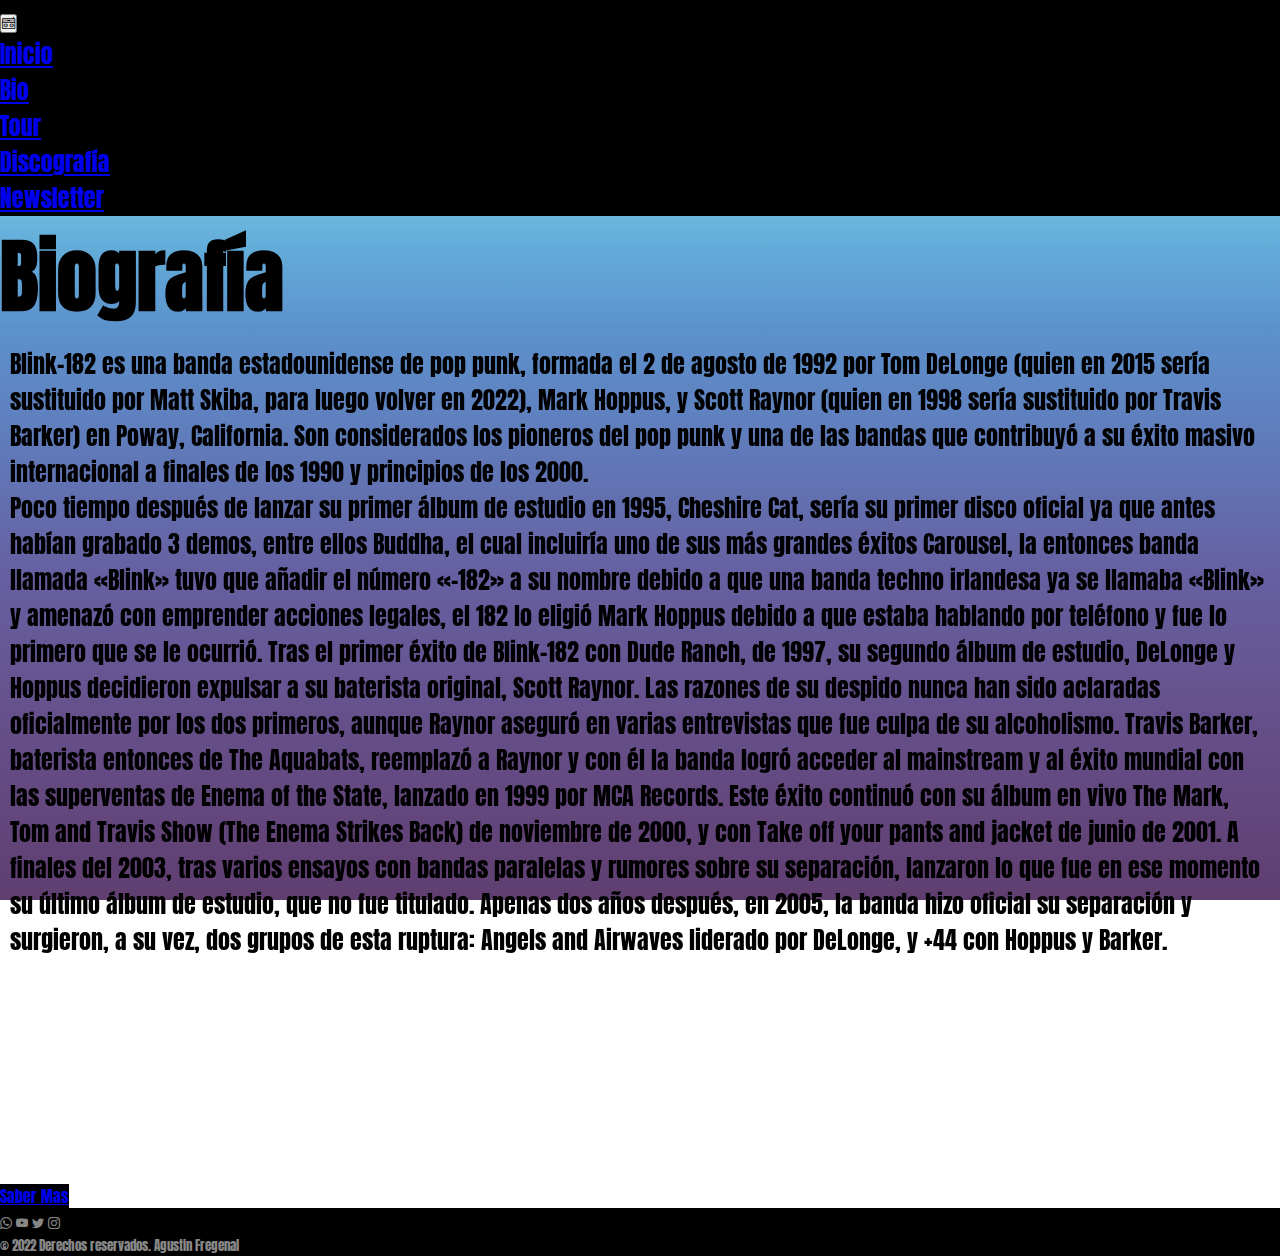
==== pages/info.html @ 5593ac79 "master" ====
<!DOCTYPE html>
<html lang="es">
    <head>
        <!-- meta tags -->
        <meta charset="UTF-8">
        <meta http-equiv="X-UA-Compatible" content="IE=edge">
        <meta name="viewport" content="width=device-width, initial-scale=1.0">
        <meta name="description" content="Conocé la historia de la banda, desde sus inicios hasta la actualiad">
        <meta name="keywords" content="Blink 182, Mark Hoppus, Tom DeLonge, Travis Barker, Punk, 182, Blink">
        <!-- AOS -->
        <link rel="stylesheet" href="https://unpkg.com/aos@next/dist/aos.css" />
        <!-- Iconos -->
        <link rel="stylesheet" href="https://cdn.jsdelivr.net/npm/bootstrap-icons@1.10.2/font/bootstrap-icons.css">
        <!-- Bootstrap CSS -->
        <link href="https://cdn.jsdelivr.net/npm/bootstrap@5.0.2/dist/css/bootstrap.min.css" rel="stylesheet" integrity="sha384-EVSTQN3/azprG1Anm3QDgpJLIm9Nao0Yz1ztcQTwFspd3yD65VohhpuuCOmLASjC" crossorigin="anonymous">
        <link rel="stylesheet" href="../css/styles.css">
        <link rel="preconnect" href="https://fonts.googleapis.com">
        <link rel="preconnect" href="https://fonts.gstatic.com" crossorigin>
        <link href="https://fonts.googleapis.com/css2?family=Anton&display=swap" rel="stylesheet">
        <link rel="shortcut icon" href="../assets/imagenes/bicon.jpg" type="image/png" />
        <title>Blink 182 - Biografía</title>
    </head>

    <body>
        <!-- Navegador -->
        <header>
            <nav class="navbar navbar-expand-lg navbar-dark">
                <div class="container-fluid">
                    <button class="navbar-toggler" type="button" data-bs-toggle="collapse" data-bs-target="#navbarNav" aria-controls="navbarNav" aria-expanded="false" aria-label="Toggle navigation">
                        <i class="bi bi-boombox"></i>
                    </button>
                    <div class="collapse navbar-collapse" id="navbarNav">
                        <ul class="navbar-nav justify-content-center w-100">
                            <li class="nav-item"><a class="nav-link" href="../index.html">Inicio</a></li>
                            <li class="nav-item"><a class="nav-link" href="../pages/info.html">Bio</a></li>
                            <li class="nav-item"><a class="nav-link" href="../pages/tour.html">Tour</a></li>
                            <li class="nav-item"><a class="nav-link" href="../pages/discografia.html">Discografía</a></li>
                            <li class="nav-item"><a class="nav-link" href="../pages/contacto.html">Newsletter</a></li>
                        </ul>
                    </div>
                </div>
            </nav>
        </header>
        
        <!-- Biografia -->
        <main>
            <div class="container">
                <div class="text-center">
                    <h1>Biografía</h1>
                </div>
                <div class="parrafo">
                    <p data-aos="fade-right" data-aos-duration="1500">Blink-182 es una banda estadounidense de pop punk, formada el 2 de
                    agosto de 1992 por Tom DeLonge (quien en 2015 sería sustituido por Matt Skiba, para luego volver en 2022), Mark Hoppus,
                    y Scott Raynor (quien en 1998 sería sustituido por Travis Barker) en Poway, California. Son considerados los pioneros
                    del pop punk y una de las bandas que contribuyó a su éxito masivo internacional a finales de los 1990 y principios de
                    los 2000.</p>
                
                    <p data-aos="fade-left" data-aos-duration="1500">Poco tiempo después de lanzar su primer álbum de estudio en 1995, Cheshire Cat, sería su primer disco oficial ya que
                    antes habían grabado 3 demos, entre ellos Buddha, el cual incluiría uno de sus más grandes éxitos Carousel, la entonces
                    banda llamada «Blink» tuvo que añadir el número «-182» a su nombre debido a que una banda techno irlandesa ya se llamaba
                    «Blink» y amenazó con emprender acciones legales, el 182 lo eligió Mark Hoppus debido a que estaba hablando por teléfono
                    y fue lo primero que se le ocurrió. Tras el primer éxito de Blink-182 con Dude Ranch, de 1997, su segundo álbum de
                    estudio, DeLonge y Hoppus decidieron expulsar a su baterista original, Scott Raynor. Las razones de su despido nunca han
                    sido aclaradas oficialmente por los dos primeros, aunque Raynor aseguró en varias entrevistas que fue culpa de su
                    alcoholismo. Travis Barker, baterista entonces de The Aquabats, reemplazó a Raynor y con él la banda logró acceder al
                    mainstream y al éxito mundial con las superventas de Enema of the State, lanzado en 1999 por MCA Records. Este éxito
                    continuó con su álbum en vivo The Mark, Tom and Travis Show (The Enema Strikes Back) de noviembre de 2000, y con Take
                    off your pants and jacket de junio de 2001. A finales del 2003, tras varios ensayos con bandas paralelas y rumores sobre
                    su separación, lanzaron lo que fue en ese momento su último álbum de estudio, que no fue titulado. Apenas dos años
                    después, en 2005, la banda hizo oficial su separación y surgieron, a su vez, dos grupos de esta ruptura: Angels and
                    Airwaves liderado por DeLonge, y +44 con Hoppus y Barker.</p>
                
                    <p data-aos="fade-right" data-aos-duration="1500">La banda es conocida por su humor satírico y escatológico (conocido en inglés como toilet humor). El lanzamiento de su
                    primer álbum en 1995, Cheshire Cat, coincidió con el éxito del resurgimiento punk rock californiano y del lanzamiento en
                    ese mismo año de discos clásicos del punk rock de la costa oeste como Dookie, de Green Day; Smash, de The Offspring y
                    Punk in Drublic, de NOFX. Las influencias de la banda, según los propios Hoppus y DeLonge fueron NOFX, The Cure,
                    Dinosaur Jr., The Descendents y Screeching Weasel. Con la llegada de Barker a la batería, la banda alcanzó una lírica
                    y un sonido musical más maduro, como se demostró en uno de los proyectos paralelos de DeLonge y Barker, Box Car Racer.</p>
                </div>
                <div class="text-center mb-3">
                    <a class="btn btn-dark" href="https://es.wikipedia.org/wiki/Blink-182" target="_blank" rel="noopener noreferrer" role="button">Saber Mas</a>
                </div>
            </div>        
        </main>

        <!-- Footer -->
        <footer class="text-center text-white-55 navcolor mt-auto">
            <div class="container p-1 pb-0">
              <div>
                <!-- Whatsapp -->
                <a class="btn btn-outline-light m-1 btn-circle" href="https://wa.me/5493416528050" target="_blank" rel="noopener noreferrer" role="button"><i class="bi bi-whatsapp"></i></a>
          
                <!-- YouTube -->
                <a class="btn btn-outline-light m-1 btn-circle" href="https://www.youtube.com/user/blink182/featured" target="_blank" rel="noopener noreferrer" role="button"><i class="bi bi-youtube"></i></a>

                <!-- Twitter -->
                <a class="btn btn-outline-light m-1 btn-circle" href="https://twitter.com/blink182" target="_blank" rel="noopener noreferrer" role="button"><i class="bi bi-twitter"></i></a>

                <!-- Instagram -->
                <a class="btn btn-outline-light m-1 btn-circle" href="https://www.instagram.com/blink182/?hl=es" target="_blank" rel="noopener noreferrer" role="button"><i class="bi bi-instagram"></i></a>
              </div>
            </div>
            <!-- Copyright -->
            <div class="text-center">
                <small> &copy; 2022 Derechos reservados. Agustin Fregenal </small>
            </div>
        </footer>
        
        <!-- Scrips -->
        <script src="https://cdn.jsdelivr.net/npm/bootstrap@5.0.2/dist/js/bootstrap.bundle.min.js" integrity="sha384-MrcW6ZMFYlzcLA8Nl+NtUVF0sA7MsXsP1UyJoMp4YLEuNSfAP+JcXn/tWtIaxVXM" crossorigin="anonymous"></script>
        <script src="https://unpkg.com/aos@next/dist/aos.js"></script>
        <script>
            AOS.init();
        </script>
    </body>
</html>
---- css/styles.css ----
/*maps*/
* {
  margin: 0;
  padding: 0;
  box-sizing: border-box; }

@media screen and (max-width: 640px) {
  body {
    background-image: linear-gradient(to top, #d16ba5, #c777b9, #ba83ca, #aa8fd8, #9a9ae1, #8aa7ec, #79b3f4, #69bff8, #52cffe, #41dfff, #46eefa, #5ffbf1); } }

@media screen and (min-width: 640px) and (max-width: 1280px) {
  body {
    background-image: linear-gradient(to top, #daec4f, #80ee84, #00e7be, #00d9e9, #00c6f9, #3bc4fa, #55c1f9, #69bff8, #52cffe, #41dfff, #46eefa, #5ffbf1); } }

@media screen and (min-width: 1280px) {
  body {
    background-image: linear-gradient(to top, #603e70, #63467c, #654e88, #665795, #6660a1, #6271b1, #5f82c0, #5c92cc, #63adda, #78c7e3, #97dfec, #bcf7f6); } }

body {
  font-family: "Anton", sans-serif;
  color: black;
  background-image: linear-gradient(to top, #603e70, #63467c, #654e88, #665795, #6660a1, #6271b1, #5f82c0, #5c92cc, #63adda, #78c7e3, #97dfec, #bcf7f6);
  background-attachment: fixed;
  min-height: 100vh;
  width: 100%;
  display: flex;
  flex-direction: column; }

.navbar-dark {
  font-size: 1.5rem;
  background-color: black; }
  .navbar-dark .navbar-nav .nav-link:hover {
    color: white; }
  .navbar-dark .navbar-nav .nav-link:focus {
    color: white; }

main .container .btn-link {
  color: white; }

main .container .btn-dark {
  background-color: black; }
  main .container .btn-dark:hover {
    background-image: linear-gradient(to top, #603e70, #63467c, #654e88, #665795, #6660a1, #6271b1, #5f82c0, #5c92cc, #63adda, #78c7e3, #97dfec, #bcf7f6); }

main .container h1 {
  font-size: 5rem; }

main .container .parrafo {
  text-align: left;
  font-size: 1.5rem;
  padding: 10px; }

main .container .row a {
  text-decoration: none; }
  main .container .row a img {
    width: 100%;
    transition: all 400ms ease; }
    main .container .row a img:hover {
      transform: translateY(-3%); }

main .container .row .col .card {
  background-color: white; }
  main .container .row .col .card img {
    width: 100%;
    height: 240px;
    object-fit: cover; }
  main .container .row .col .card .img-holder {
    overflow: hidden; }
    main .container .row .col .card .img-holder img {
      transition: all 1.5s ease; }
    main .container .row .col .card .img-holder:hover img {
      transform: scale(1.5); }

.text-white-55 {
  color: rgba(255, 255, 255, 0.55); }

.navcolor {
  background-color: black; }

.container .btn:hover {
  color: black; }

.container .btn:focus {
  color: white; }

.container .btn-outline-light {
  color: rgba(255, 255, 255, 0.55);
  border-color: rgba(255, 255, 255, 0.55); }

.container .btn-circle {
  width: 30px;
  height: 30px;
  padding: 6px 0px;
  border-radius: 15px;
  text-align: center;
  font-size: 12px;
  line-height: 1.42857; }
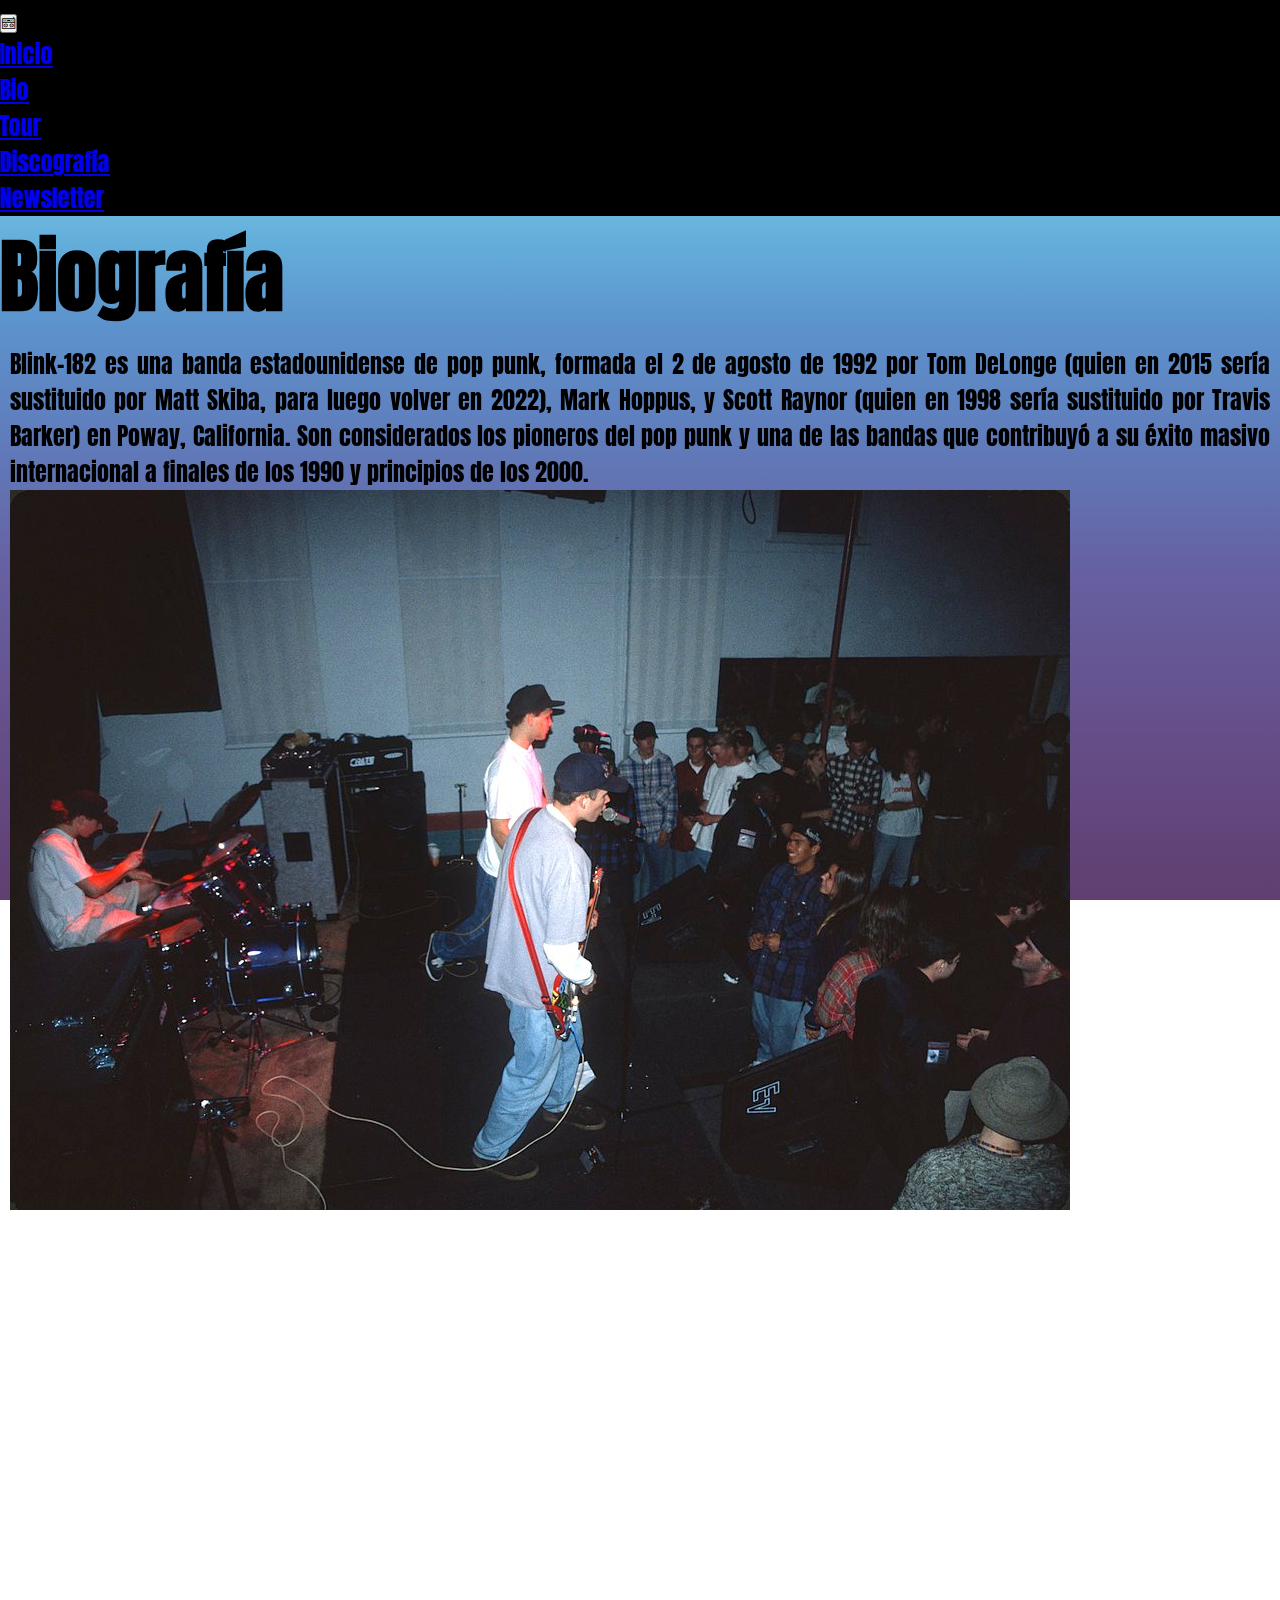
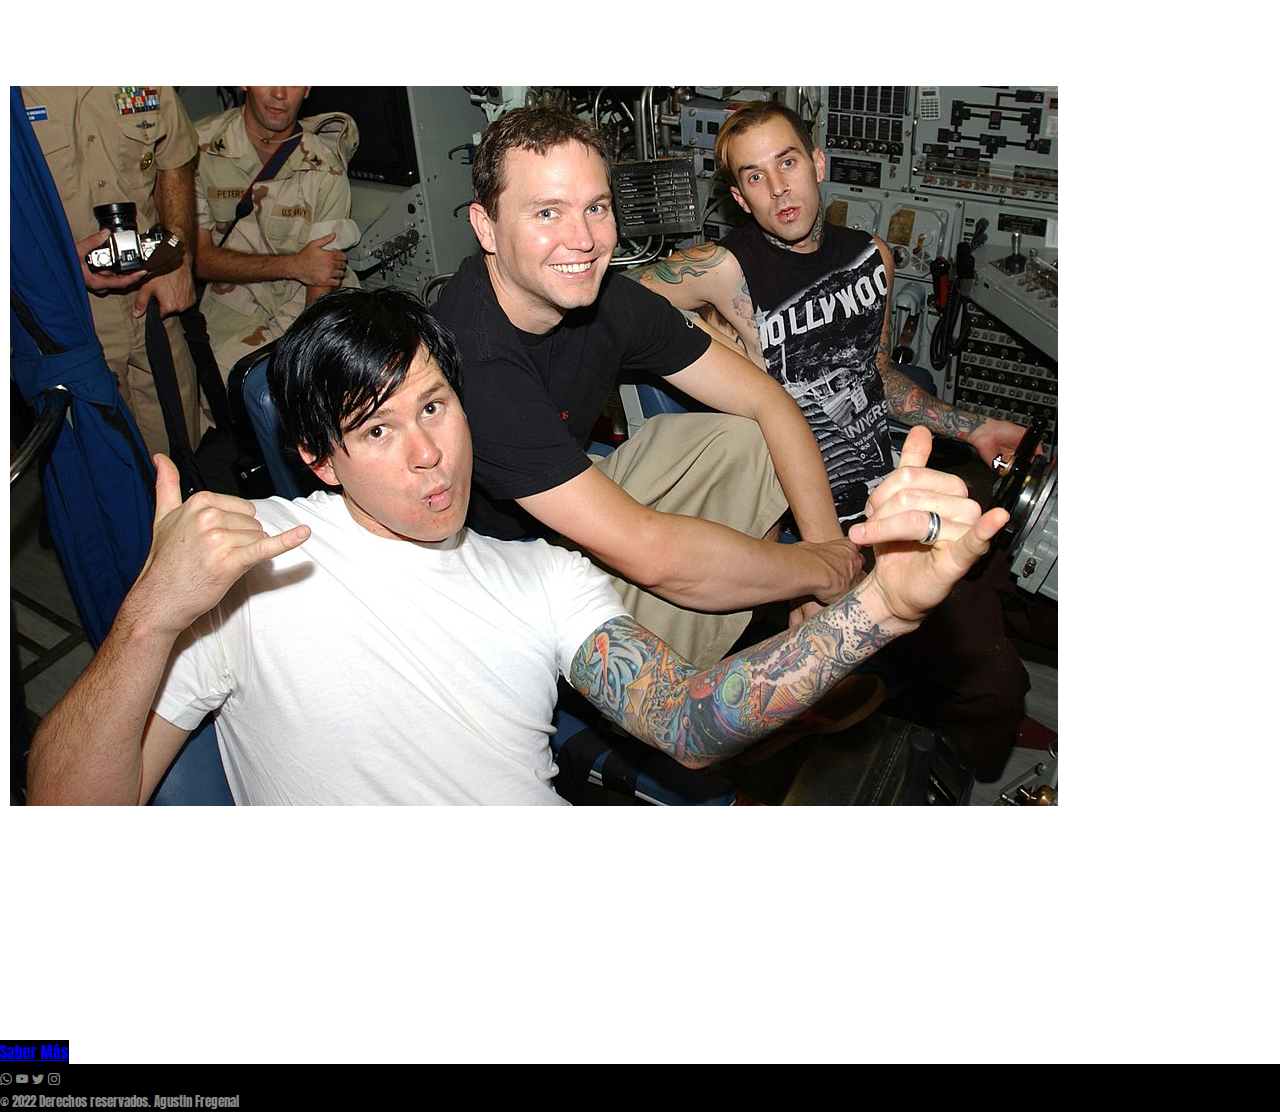
==== commit 59cb59a5: "cambios" ====
--- a/pages/info.html
+++ b/pages/info.html
@@ -54,6 +54,10 @@
                     y Scott Raynor (quien en 1998 sería sustituido por Travis Barker) en Poway, California. Son considerados los pioneros
                     del pop punk y una de las bandas que contribuyó a su éxito masivo internacional a finales de los 1990 y principios de
                     los 2000.</p>
+
+                    <div class="img-holder text-center mb-3">
+                        <img src="../assets/imagenes/bio1.jpg" alt="Primer concierto de Blink 182">
+                    </div>
                 
                     <p data-aos="fade-left" data-aos-duration="1500">Poco tiempo después de lanzar su primer álbum de estudio en 1995, Cheshire Cat, sería su primer disco oficial ya que
                     antes habían grabado 3 demos, entre ellos Buddha, el cual incluiría uno de sus más grandes éxitos Carousel, la entonces
@@ -69,6 +73,10 @@
                     su separación, lanzaron lo que fue en ese momento su último álbum de estudio, que no fue titulado. Apenas dos años
                     después, en 2005, la banda hizo oficial su separación y surgieron, a su vez, dos grupos de esta ruptura: Angels and
                     Airwaves liderado por DeLonge, y +44 con Hoppus y Barker.</p>
+
+                    <div class="img-holder text-center mb-3">
+                        <img src="../assets/imagenes/bio2.jpg" alt="Tom, Mark y Travis a mediados de los 2000">
+                    </div>
                 
                     <p data-aos="fade-right" data-aos-duration="1500">La banda es conocida por su humor satírico y escatológico (conocido en inglés como toilet humor). El lanzamiento de su
                     primer álbum en 1995, Cheshire Cat, coincidió con el éxito del resurgimiento punk rock californiano y del lanzamiento en
@@ -78,7 +86,7 @@
                     y un sonido musical más maduro, como se demostró en uno de los proyectos paralelos de DeLonge y Barker, Box Car Racer.</p>
                 </div>
                 <div class="text-center mb-3">
-                    <a class="btn btn-dark" href="https://es.wikipedia.org/wiki/Blink-182" target="_blank" rel="noopener noreferrer" role="button">Saber Mas</a>
+                    <a class="btn btn-dark" href="https://es.wikipedia.org/wiki/Blink-182" target="_blank" rel="noopener noreferrer" role="button">Saber Más</a>
                 </div>
             </div>        
         </main>
--- a/css/styles.css
+++ b/css/styles.css
@@ -3,18 +3,6 @@
   margin: 0;
   padding: 0;
   box-sizing: border-box; }
-
-@media screen and (max-width: 640px) {
-  body {
-    background-image: linear-gradient(to top, #d16ba5, #c777b9, #ba83ca, #aa8fd8, #9a9ae1, #8aa7ec, #79b3f4, #69bff8, #52cffe, #41dfff, #46eefa, #5ffbf1); } }
-
-@media screen and (min-width: 640px) and (max-width: 1280px) {
-  body {
-    background-image: linear-gradient(to top, #daec4f, #80ee84, #00e7be, #00d9e9, #00c6f9, #3bc4fa, #55c1f9, #69bff8, #52cffe, #41dfff, #46eefa, #5ffbf1); } }
-
-@media screen and (min-width: 1280px) {
-  body {
-    background-image: linear-gradient(to top, #603e70, #63467c, #654e88, #665795, #6660a1, #6271b1, #5f82c0, #5c92cc, #63adda, #78c7e3, #97dfec, #bcf7f6); } }
 
 body {
   font-family: "Anton", sans-serif;
@@ -46,9 +34,12 @@
   font-size: 5rem; }
 
 main .container .parrafo {
-  text-align: left;
+  text-align: justify;
   font-size: 1.5rem;
   padding: 10px; }
+
+main .container .img-holder {
+  overflow: hidden; }
 
 main .container .row a {
   text-decoration: none; }
@@ -95,3 +86,19 @@
   text-align: center;
   font-size: 12px;
   line-height: 1.42857; }
+
+@media screen and (max-width: 640px) {
+  body {
+    background-image: linear-gradient(to top, #d16ba5, #c777b9, #ba83ca, #aa8fd8, #9a9ae1, #8aa7ec, #79b3f4, #69bff8, #52cffe, #41dfff, #46eefa, #5ffbf1); }
+    body main .container .img-holder img {
+      width: 400px;
+      height: 250;
+      object-fit: cover; } }
+
+@media screen and (min-width: 640px) and (max-width: 1280px) {
+  body {
+    background-image: linear-gradient(to top, #daec4f, #80ee84, #00e7be, #00d9e9, #00c6f9, #3bc4fa, #55c1f9, #69bff8, #52cffe, #41dfff, #46eefa, #5ffbf1); } }
+
+@media screen and (min-width: 1280px) {
+  body {
+    background-image: linear-gradient(to top, #603e70, #63467c, #654e88, #665795, #6660a1, #6271b1, #5f82c0, #5c92cc, #63adda, #78c7e3, #97dfec, #bcf7f6); } }
